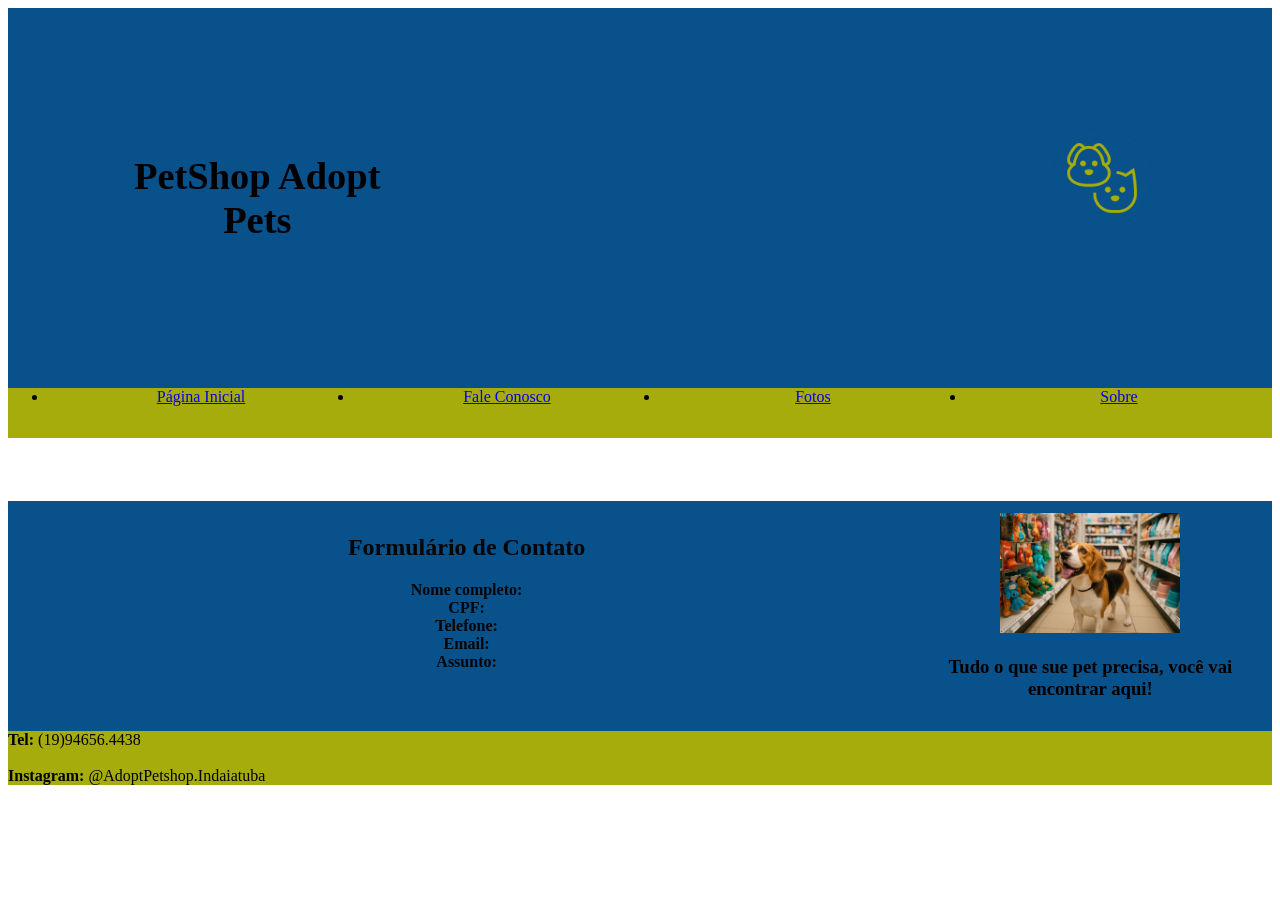
==== contato.html @ 33e1f33c "atualização" ====
<!DOCTYPE html>
<html lang="pt-br">
<head>
    <meta charset="UTF-8">
    
    <meta name="viewport" content="width=device-width, initial-scale=1.0">
    <meta name="descrição" content="PetShop">
    <meta name="keywords" content="animais, petshop, banho e tosa, ração">
    <meta name="author" content="Ana Messias, Ayumi K Machia">


<link rel="stylesheet" href="style.css">
<link rel="shortcut icon" href="Imagens/LogoMarca.png" type="png" alt="Logo da marca">

    <title>PetsShop Adopt Pets</title>
</head>
<body>
    <div class="container">
        <header> <!--Informações presentes na guia-->

            <div class="nome_da_marca">
                <h1>PetShop Adopt Pets</h1>
            </div>

            <div class="header_img">
            <img src="Imagens/LogoMarca.png" alt="Logo da empresa" width="100px">
            </div>

        </header>
    </div>

     <nav> <!--Área de menu-->
        <ul>
            <li><a href="index.html" title="Início">Página Inicial</a></li>
            <li><a href="contato.html" title="Entre em contato">Fale Conosco</a></li>
            <li><a href="fotos.html" title="Resultado de clientes">Fotos</a></li>
            <li><a href="sobre.html" title="Conheça a empresa">Sobre</a></li>
        </ul>
        </nav>
 <main>
  <!--Área de pesquisa-->
    <section>
      <div class="formulario_de_contato_titulo"> <!--Produtos em amostra na página-->
        <h1>Formulário de Contato</h1>
      </div>
     <strong>Nome completo: </strong>
     <br>
     <strong>CPF:</strong>
     <br>
     <strong>Telefone: </strong>
     <br>
     <strong>Email: </strong>
     <br>
     <strong>Assunto: </strong>
     </section>
    
    <aside>  <!--parte lateral-->
        <img src="Imagens/Cão olhado as prateleiras.png" alt="Cão olhado as prateleiras." width="180px">
        <h3>Tudo o que sue pet precisa, você vai encontrar aqui!</h3>
    </aside>
 </main>

 <!--Informações de contato abaixo do título-->
 <footer><strong>Tel:</strong> (19)94656.4438<br><br><strong>Instagram:</strong> @AdoptPetshop.Indaiatuba</footer>
---- style.css ----
header{
    display: flex;
    text-align: center;
    background-color: #08518B;
    color:black ;
    padding: 5% ;

}

.nome_da_marca{
    padding-right: 45%;
}


.header_img{
    padding-left: 20%;
}

footer{
    background-color: rgb(252, 177, 245);
}



body{
    background-color:white;
    
    

}
/* container do nome da marca*/
.container{
    padding: 5%;
    background-color:#08518B;
    text-align: center;
    font-size: 120%;

    

}
nav ul{
    text-align: center;
    background-color: #A5AC0B;
    color: black;
    display: flex;
    height: 50px;
    margin: 0%;
}

nav li{
    width:25%;
   
}

footer{
    background-color: #A5AC0B;
}

.menu1, .menu2, .menu3, .menu4{
    width:25% ;
}
main{
    text-align: center;
    padding: 1%;
    background-color: #08518B;
    display: flex;
    padding-left: 5%;
    margin-top: 5%;
    
}

aside{
    padding-left: 5%;
    text-align: center;
    width: 30%;


}

section{

    padding: 1px;
    color:rgb(5, 5, 5);
    width:70% ;
    
}


/*Página inicial*/
.conjunto_de_produtos_A{
    display: flex;
}
.produto1, .produto2, .produto3{
    padding:50px;
    text-align: 33,3%;
    height: 120px;
}

/*Pág Fotos*/
.fotos_da_loja{

}
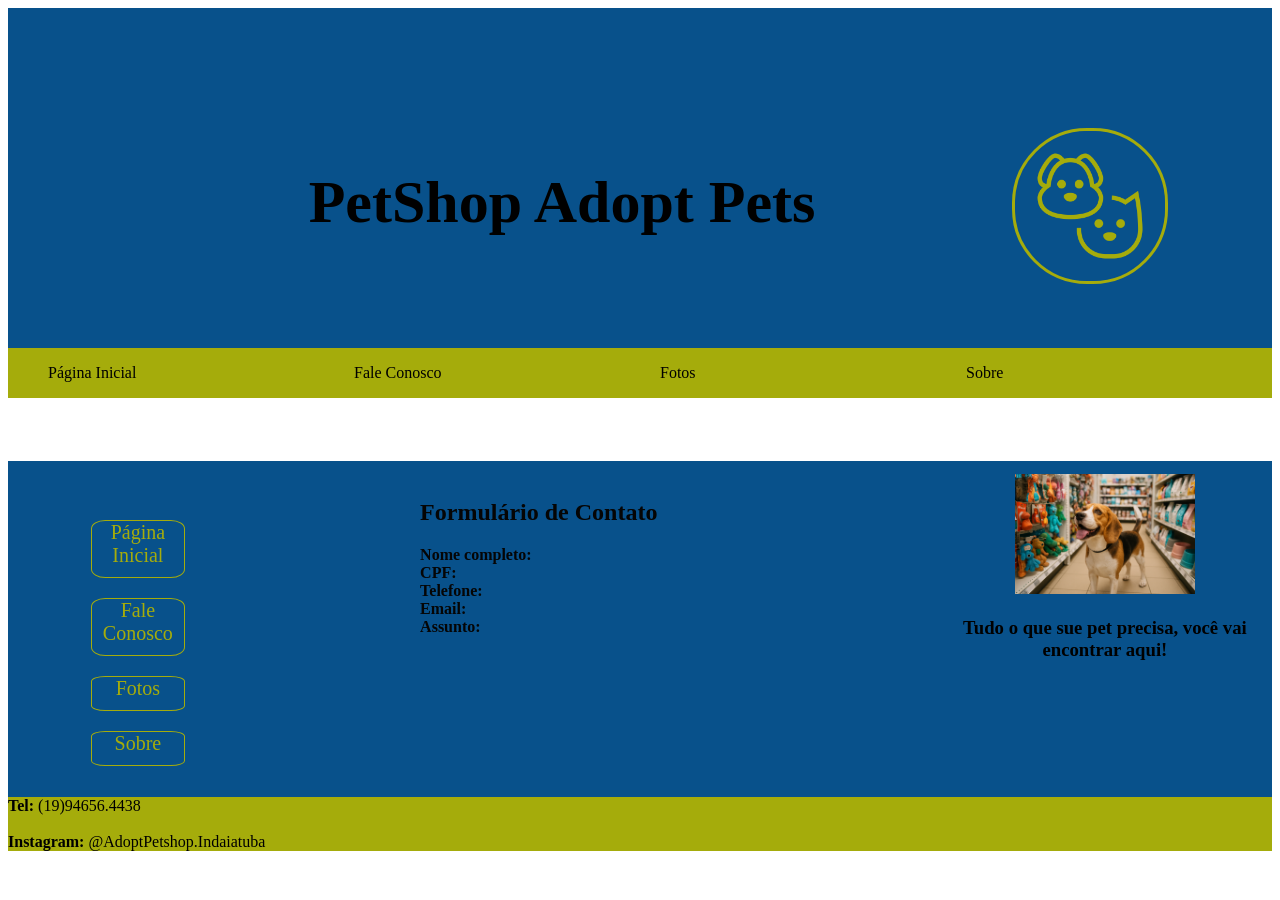
==== commit dc3c9c95: "atualização de menu lateral" ====
--- a/contato.html
+++ b/contato.html
@@ -29,7 +29,7 @@
         </header>
     </div>
 
-     <nav> <!--Área de menu-->
+    <nav class="menu-topo"> <!--Área de menu-->
         <ul>
             <li><a href="index.html" title="Início">Página Inicial</a></li>
             <li><a href="contato.html" title="Entre em contato">Fale Conosco</a></li>
@@ -38,6 +38,17 @@
         </ul>
         </nav>
  <main>
+
+    <nav class="menu-lateral"> <!--Área de menu-->
+        <ul>
+            <li><a href="index.html" title="Início">Página Inicial</a></li>
+            <li><a href="contato.html" title="Entre em contato">Fale Conosco</a></li>
+            <li><a href="fotos.html" title="Resultado de clientes">Fotos</a></li>
+            <li><a href="sobre.html" title="Conheça a empresa">Sobre</a></li>
+        </ul>
+        </nav>
+
+
   <!--Área de pesquisa-->
     <section>
       <div class="formulario_de_contato_titulo"> <!--Produtos em amostra na página-->
--- a/style.css
+++ b/style.css
@@ -1,20 +1,81 @@
+.container{
+    width: 90%;
+    margin: auto;
+    justify-items: center;
+    
+}
+
 header{
     display: flex;
-    text-align: center;
+    flex: 6;
+    text-align:center;
     background-color: #08518B;
     color:black ;
     padding: 5% ;
+    height: 100px;
+    justify-content: center;
+    
+    
+
+
+}
+header h1{
+    flex:2;
+    align-items:center;
+    font-size: 60px;
+    padding: 0px 100px 0px 100px;
+    width: 700px;
+}
+
+
+header img{
+    width: 150px;
+    height: 150px;
+    border: solid #A5AC0B 3px;
+    border-radius: 75px;
+   
 
 }
 
-.nome_da_marca{
-    padding-right: 45%;
+.menu-lateral {
+    text-align: center;
+    height: 50px;
+    margin: 20px;
+    text-decoration:none;
+    padding-bottom: 10px;
+    flex:1;
+    flex: block;
+    display:1;
+    
+
 }
 
+.menu-lateral li{
+    font-size: 20px;
+    list-style: none;
+    gap:10px;
+    padding: 10px;
+    
 
-.header_img{
-    padding-left: 20%;
 }
+
+.menu-lateral a{
+    display: block;
+    text-decoration: none;
+    color: #A5AC0B;
+    border-radius: 15%;
+    background-color: transparent;
+    border: solid 1px  #A5AC0B;
+    gap:15px;
+    padding-bottom: 10px;
+
+}
+
+.menu-lateral a:hover{
+    background-color: white;
+
+}
+
 
 footer{
     background-color: rgb(252, 177, 245);
@@ -24,7 +85,7 @@
 
 body{
     background-color:white;
-    
+    display:5;
     
 
 }
@@ -38,8 +99,8 @@
     
 
 }
-nav ul{
-    text-align: center;
+
+.menu-topo {
     background-color: #A5AC0B;
     color: black;
     display: flex;
@@ -47,9 +108,27 @@
     margin: 0%;
 }
 
-nav li{
+.menu-topo ul{
+    display: flex;
+    width: 100%;
+    justify-content: center;
+}
+
+.menu-topo li{
     width:25%;
+    list-style: none;
    
+}
+
+.menu-topo a{
+     text-decoration: none;
+    color: black;
+    
+}
+
+.menu-topo a:hover{
+    background-color: white;
+
 }
 
 footer{
@@ -64,27 +143,29 @@
     padding: 1%;
     background-color: #08518B;
     display: flex;
-    padding-left: 5%;
     margin-top: 5%;
+    flex:6;
     
 }
 
 aside{
     padding-left: 5%;
     text-align: center;
-    width: 30%;
+    flex:2;
 
 
 }
 
 section{
 
-    padding: 1px;
+    padding: 5px;
+    margin-left: 200px;
     color:rgb(5, 5, 5);
-    width:70% ;
+    flex:3;
+    height:300px;
+    text-align: justify;
+}
     
-}
-
 
 /*Página inicial*/
 .conjunto_de_produtos_A{
@@ -96,8 +177,3 @@
     height: 120px;
 }
 
-/*Pág Fotos*/
-.fotos_da_loja{
-
-}
-
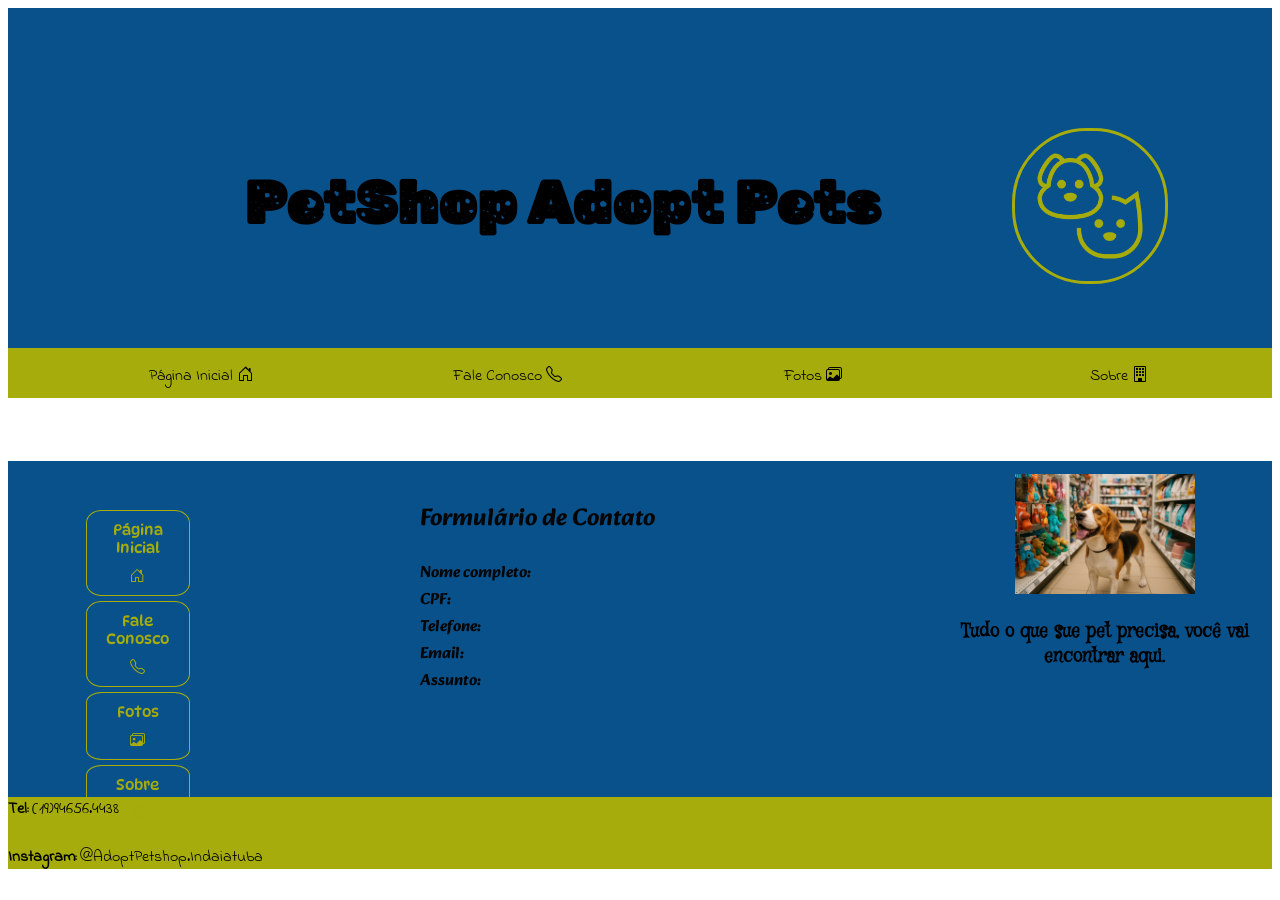
==== commit 2ef47f15: "atualização" ====
--- a/contato.html
+++ b/contato.html
@@ -31,20 +31,20 @@
 
     <nav class="menu-topo"> <!--Área de menu-->
         <ul>
-            <li><a href="index.html" title="Início">Página Inicial</a></li>
-            <li><a href="contato.html" title="Entre em contato">Fale Conosco</a></li>
-            <li><a href="fotos.html" title="Resultado de clientes">Fotos</a></li>
-            <li><a href="sobre.html" title="Conheça a empresa">Sobre</a></li>
+            <li><a href="index.html" title="Início">Página Inicial</a> <i class="bi bi-house-door"></i></li>
+            <li><a href="contato.html" title="Entre em contato">Fale Conosco</a> <i class="bi bi-telephone"></i></li>
+            <li><a href="fotos.html" title="Resultado de clientes">Fotos</a> <i class="bi bi-images"></i></li>
+            <li><a href="sobre.html" title="Conheça a empresa">Sobre</a> <i class="bi bi-building"></i></li>
         </ul>
         </nav>
  <main>
 
     <nav class="menu-lateral"> <!--Área de menu-->
         <ul>
-            <li><a href="index.html" title="Início">Página Inicial</a></li>
-            <li><a href="contato.html" title="Entre em contato">Fale Conosco</a></li>
-            <li><a href="fotos.html" title="Resultado de clientes">Fotos</a></li>
-            <li><a href="sobre.html" title="Conheça a empresa">Sobre</a></li>
+            <li><a href="index.html" title="Início">Página Inicial</a> <i class="bi bi-house-door"></i></li>
+            <li><a href="contato.html" title="Entre em contato">Fale Conosco</a> <i class="bi bi-telephone"></i></i></li>
+            <li><a href="fotos.html" title="Resultado de clientes">Fotos</a> <i class="bi bi-images"></i></li>
+            <li><a href="sobre.html" title="Conheça a empresa">Sobre</a> <i class="bi bi-building"></i></li>
         </ul>
         </nav>
 
@@ -67,7 +67,7 @@
     
     <aside>  <!--parte lateral-->
         <img src="Imagens/Cão olhado as prateleiras.png" alt="Cão olhado as prateleiras." width="180px">
-        <h3>Tudo o que sue pet precisa, você vai encontrar aqui!</h3>
+        <h3>Tudo o que sue pet precisa, você vai encontrar aqui.</h3>
     </aside>
  </main>
 
